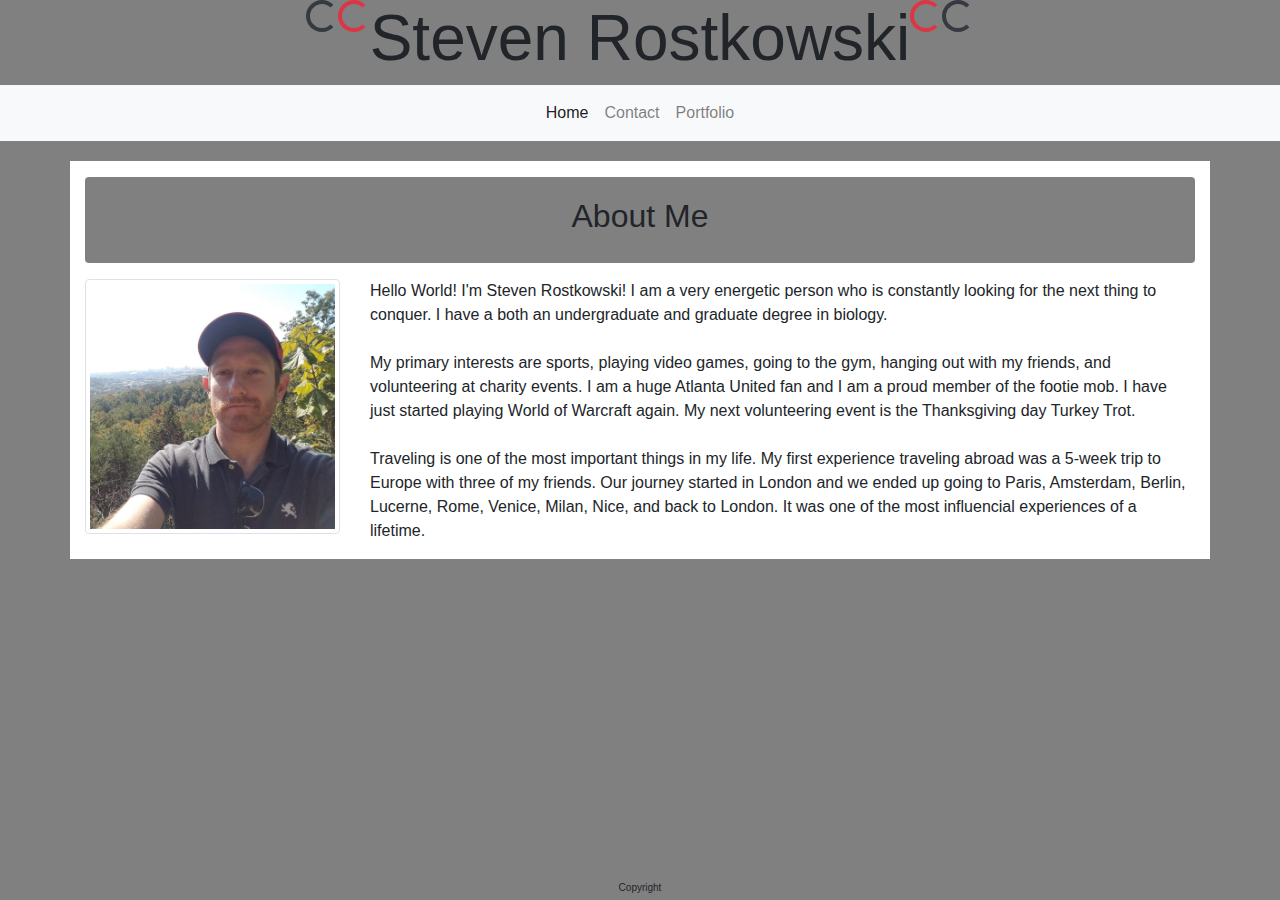
==== index.html @ 98cff3ee "new code" ====
<!DOCTYPE html>
<html lang="en">

<head>
  <meta charset="UTF-8">
  <meta name="viewport" content="width=device-width, initial-scale=1.0">
  <meta http-equiv="X-UA-Compatible" content="ie=edge">
  <title>Document</title>
  <meta name="viewport" content="width=device-width, initial-scale=1, shrink-to-fit=no">
  <link rel="stylesheet" href="https://stackpath.bootstrapcdn.com/bootstrap/4.3.1/css/bootstrap.min.css"
    integrity="sha384-ggOyR0iXCbMQv3Xipma34MD+dH/1fQ784/j6cY/iJTQUOhcWr7x9JvoRxT2MZw1T" crossorigin="anonymous">
  <link rel="stylesheet" type="text/css" href="css/bootstrap_style.css">

</head>

<body>
  <header class="d-flex justify-content-center">
    <div class="spinner-border text-dark" role="status">
      <span class="sr-only">Loading...</span>
    </div>
    <div class="spinner-border text-danger" role="status">
      <span class="sr-only">Loading...</span>
    </div>
    <h1>
      Steven Rostkowski
    </h1>
    <div class="spinner-border text-danger" role="status">
      <span class="sr-only">Loading...</span>
    </div>
    <div class="spinner-border text-dark" role="status">
      <span class="sr-only">Loading...</span>
    </div>
  </header>
  <nav class="navbar navbar-expand-lg navbar-light bg-light">
    <ul class="navbar-nav m-auto">
      <li class="nav-item active">
        <a class="nav-link" href="index.html">Home <span class="sr-only">(current)</span></a>
      </li>
      <li class="nav-item">
        <a class="nav-link" href="contact.html">Contact</a>
      </li>
      <li class="nav-item">
        <a class="nav-link" href="portfolio.html">Portfolio</a>
      </li>
    </ul>
    </div>
  </nav>

  <div class="container">
    <div class="row">
      <div class="col-lg-12">
        <div class="card">
          <div class="card-body">
            <h2>
              About Me
            </h2>
          </div>
        </div>
      </div>
    </div>
    <div class="row">
      <div class="col-lg-3">
        <img class="img img-thumbnail" src="images/photo2.jpg">
      </div>
      <div class="col-lg-9">
        <p>Hello World! I'm Steven Rostkowski! I am a very energetic person who is constantly looking for the next thing
          to conquer. I have a both an undergraduate and graduate degree in biology.
          <br>
          <br>
          My primary interests are sports, playing video games, going to the gym, hanging out with my friends, and
          volunteering at charity events. I am a huge Atlanta United fan and I am a proud member of the footie mob. I
          have just started playing World of Warcraft again. My next volunteering event is the Thanksgiving day Turkey
          Trot.

          <br>
          <br>
          Traveling is one of the most important things in my life. My first experience traveling abroad was a 5-week
          trip to Europe with three of my friends. Our journey started in London and we ended up going to Paris,
          Amsterdam, Berlin, Lucerne, Rome, Venice, Milan, Nice, and back to London. It was one of the most influencial
          experiences of a lifetime.
        </p>
      </div>
    </div>
  </div>
  <footer class="footer">
    <div id="container">
      <p>
        Copyright
      </p>
    </div>
  </footer>



  </footer>
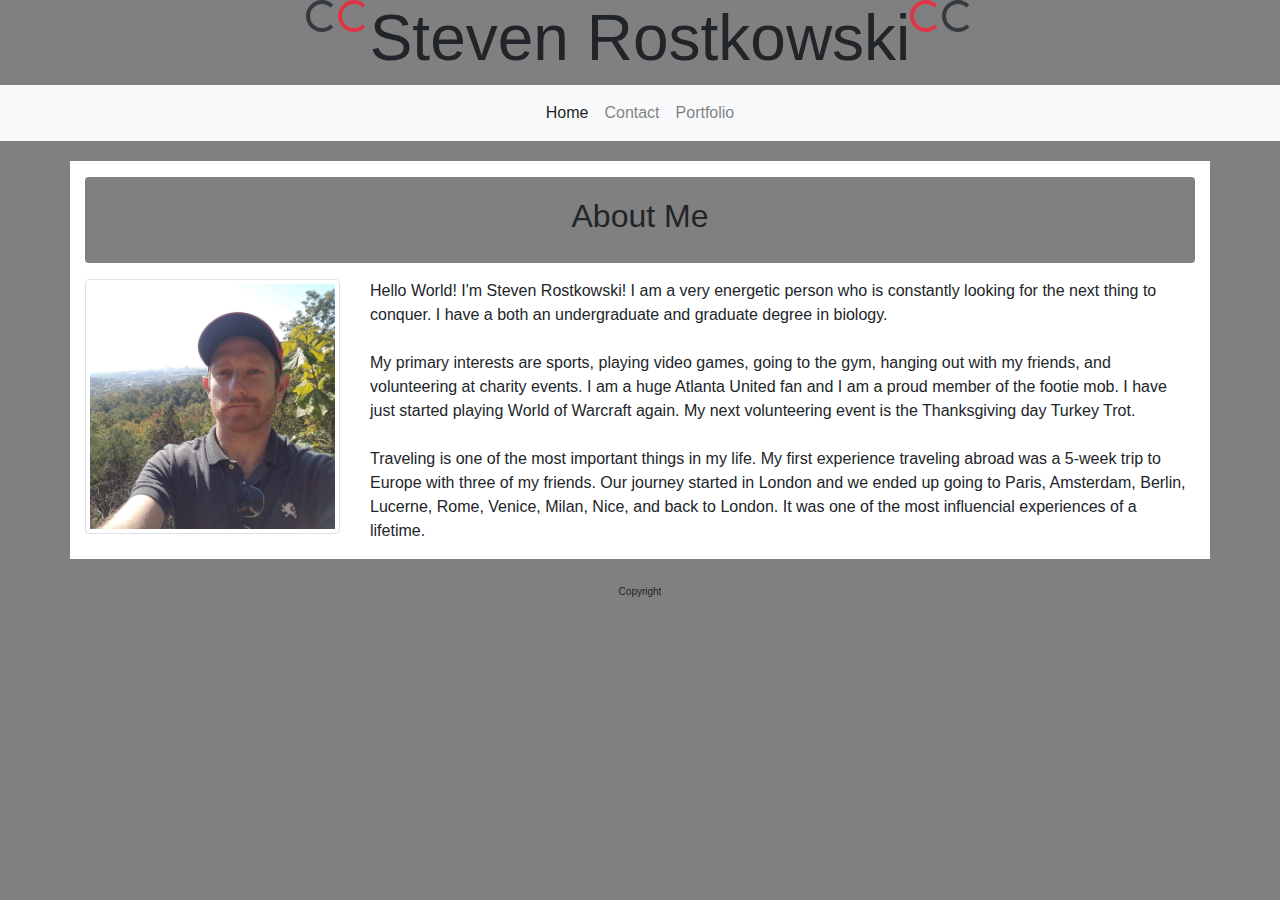
==== commit 479b3b47: "Update index.html" ====
--- a/index.html
+++ b/index.html
@@ -89,7 +89,4 @@
       </p>
     </div>
   </footer>
-
-
-
-  </footer>+  </body>
